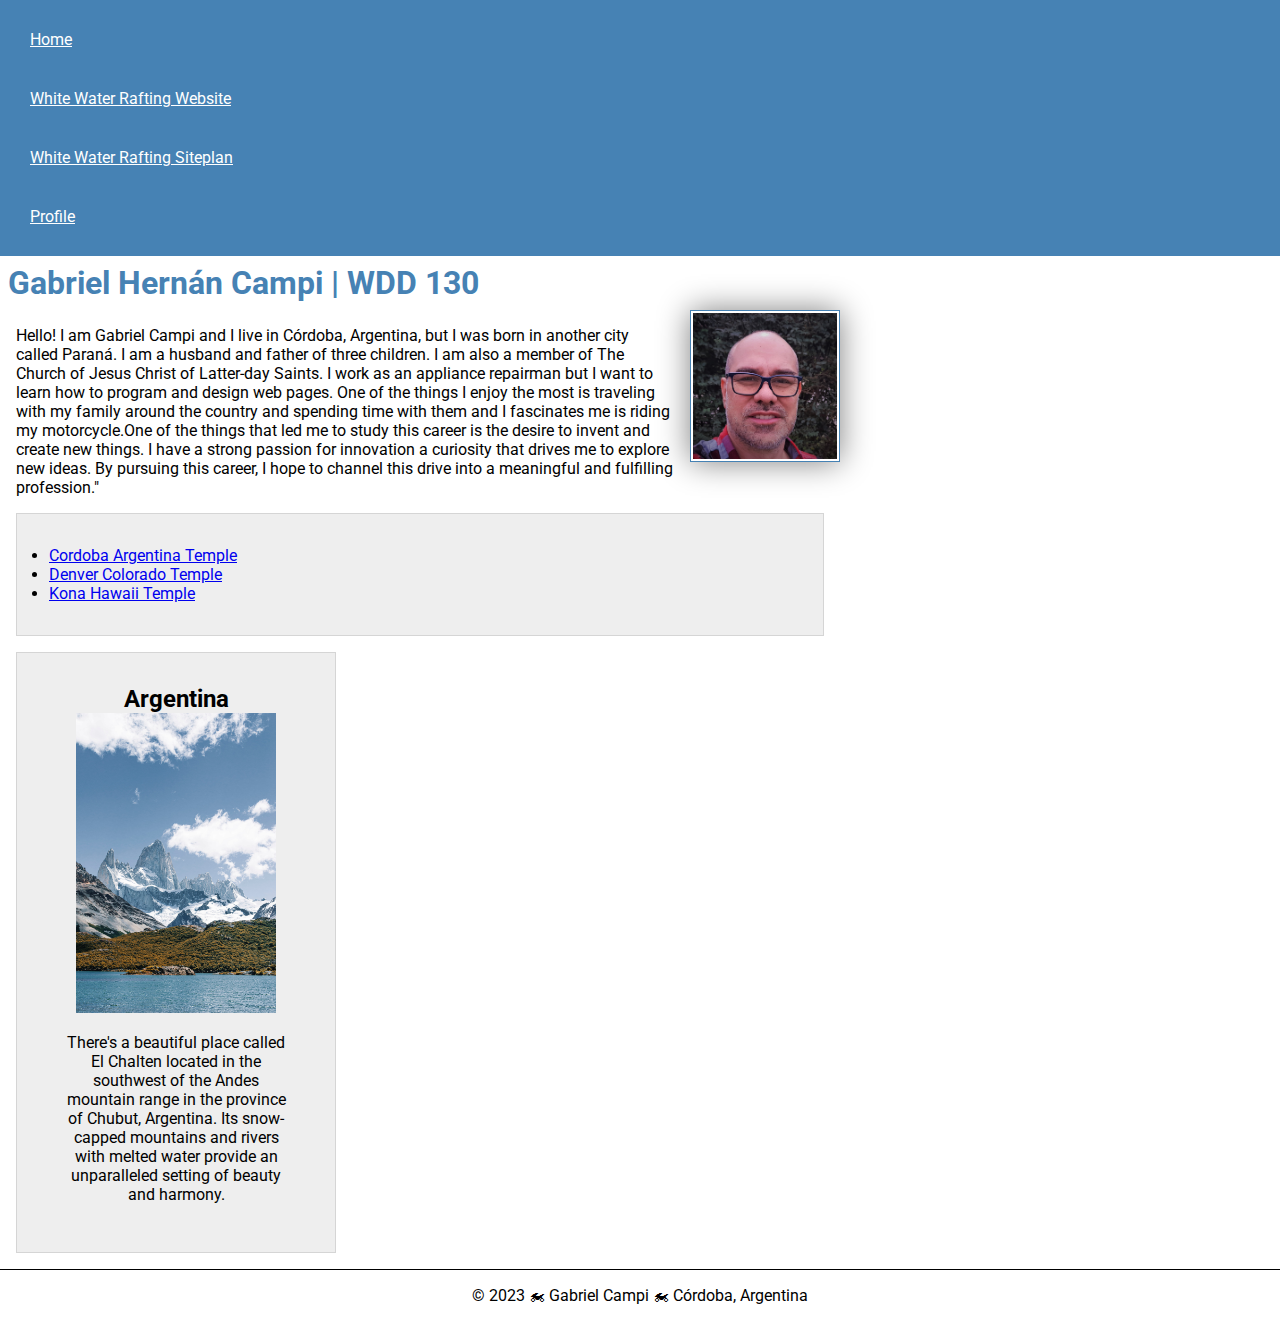
==== index.html @ 1da63f93 "add  new change" ====
<!DOCTYPE html>
<html lang="en-US">

    <head>  
        <meta charset="UTF-8">
        <meta name="viewport" content="width=device-width, initial-scale=1.0">
        <title>Gabriel Hernán Campi | WDD 130</title>
        <meta name="description" content="BYU-Idaho WDD130 course home page">
        <meta name="author" content="Gabriel Hernan Campi">
        <link rel="stylesheet" href="styles/styles.css">
        <link rel="preconnect" href="https://fonts.googleapis.com">
        <link rel="preconnect" href="https://fonts.gstatic.com" crossorigin>
        <link href="https://fonts.googleapis.com/css2?family=Roboto&display=swap" rel="stylesheet">
    </head>

    <body>
        <header>
            <nav>
                <a href="#">Home</a>
                <a href="wwr/">White Water Rafting Website</a>
                <a href="wwr/site-plan-rafting.html">White Water Rafting Siteplan</a>
                <a href="https://www.linkedin.com/in/gabriel-campi-1866b0190">Profile</a>
                
            </nav>

        </header>
        <main>
           
            <h1>Gabriel Hernán Campi | WDD 130</h1>
          
            <img src="images/gabriel-campi.jpg" alt="Gabriel Campi with glasses" width="200">
            <p>Hello! I am Gabriel Campi and I live in Córdoba, Argentina, but I was born in another
                city called Paraná. I am a husband and father of three children. I am also a member
                of The Church of Jesus Christ of Latter-day Saints. I work as an appliance repairman 
                but I want to learn how to program and design web pages. One of the things I enjoy
                the most is traveling with my family around the country and spending time with them and
                I fascinates me is riding my motorcycle.One of the things that led me to study this career
                is the desire to invent and create new things. I have a strong passion for innovation 
                a curiosity that drives me to explore new ideas. By pursuing this career, I hope to channel this drive into a meaningful and fulfilling profession."</p>
        <ul class="box">        
                <li><a href="https://www.churchofjesuschrist.org/temples/details/cordoba-argentina-temple" target="_blank">Cordoba Argentina Temple</a></li>
                <li><a href="https://www.churchofjesuschrist.org/temples/details/denver-colorado-temple" target="_blank">Denver Colorado Temple</a></li>
                <li><a href="https://www.churchofjesuschrist.org/temples/details/kona-hawaii-temple" target="_blank">Kona Hawaii Temple</a></li>
        </ul>
        </main>
        <aside class="box indent">
            <h2>Argentina</h2>

            <img src="images/el-chalten-argentina.jpg" alt="El Chalten province of Chubut, Argentina" width = "300">
            <p>There's a beautiful place called El Chalten located in the southwest of the Andes mountain range in the province of Chubut, Argentina. Its snow-capped mountains and rivers with melted water provide an unparalleled setting of beauty and harmony.</p>
        </aside>

        <footer>
            <p>© 2023 🏍 Gabriel Campi 🏍 Córdoba, Argentina</p>
        </footer>
<!-- Last modification 4/5/2023-->   
    </body>

</html>
---- styles/styles.css ----
* {
    margin: 0;
    padding: 0;
    box-sizing: border-box;
}
main {
    max-width: 840px;
}

body {
    font-size: 16px;
    font-family:'Roboto', sans-serif;
}
nav {
    background-color: steelblue;
    padding: 10px;
}
nav a {
    color: white;
    display: block;
    padding: 20px;
}
h1 {
    color: steelblue;
    padding: .5rem
}
main img {
    width: 150px;
    height: auto;
    border: 1px solid steelblue;
    padding: 2px;
    box-shadow: 0 0 30px gray;
    float: right;
    margin: 0 0 1rem 1rem;
}
p {
    margin: 1rem;
}
aside {
    width: 20em;
    text-align: center;
    position:relative;
}
aside img {
    width: 200px;
    height:auto;
}
aside h2 {
    top: 47px;
    left: 150px;
} 
   
/*Class Selectors */
.box{
    margin: 1rem;
    padding: 2rem;
    border: 1px solid rgba(0, 0, 0, .1);
    background-color:#eee;
    color: #000;
}
.indent {
    padding-left: 2rem;
}
footer {
    margin-top:1em ;
    border-top: 1px solid #000;
    text-align: center;
}
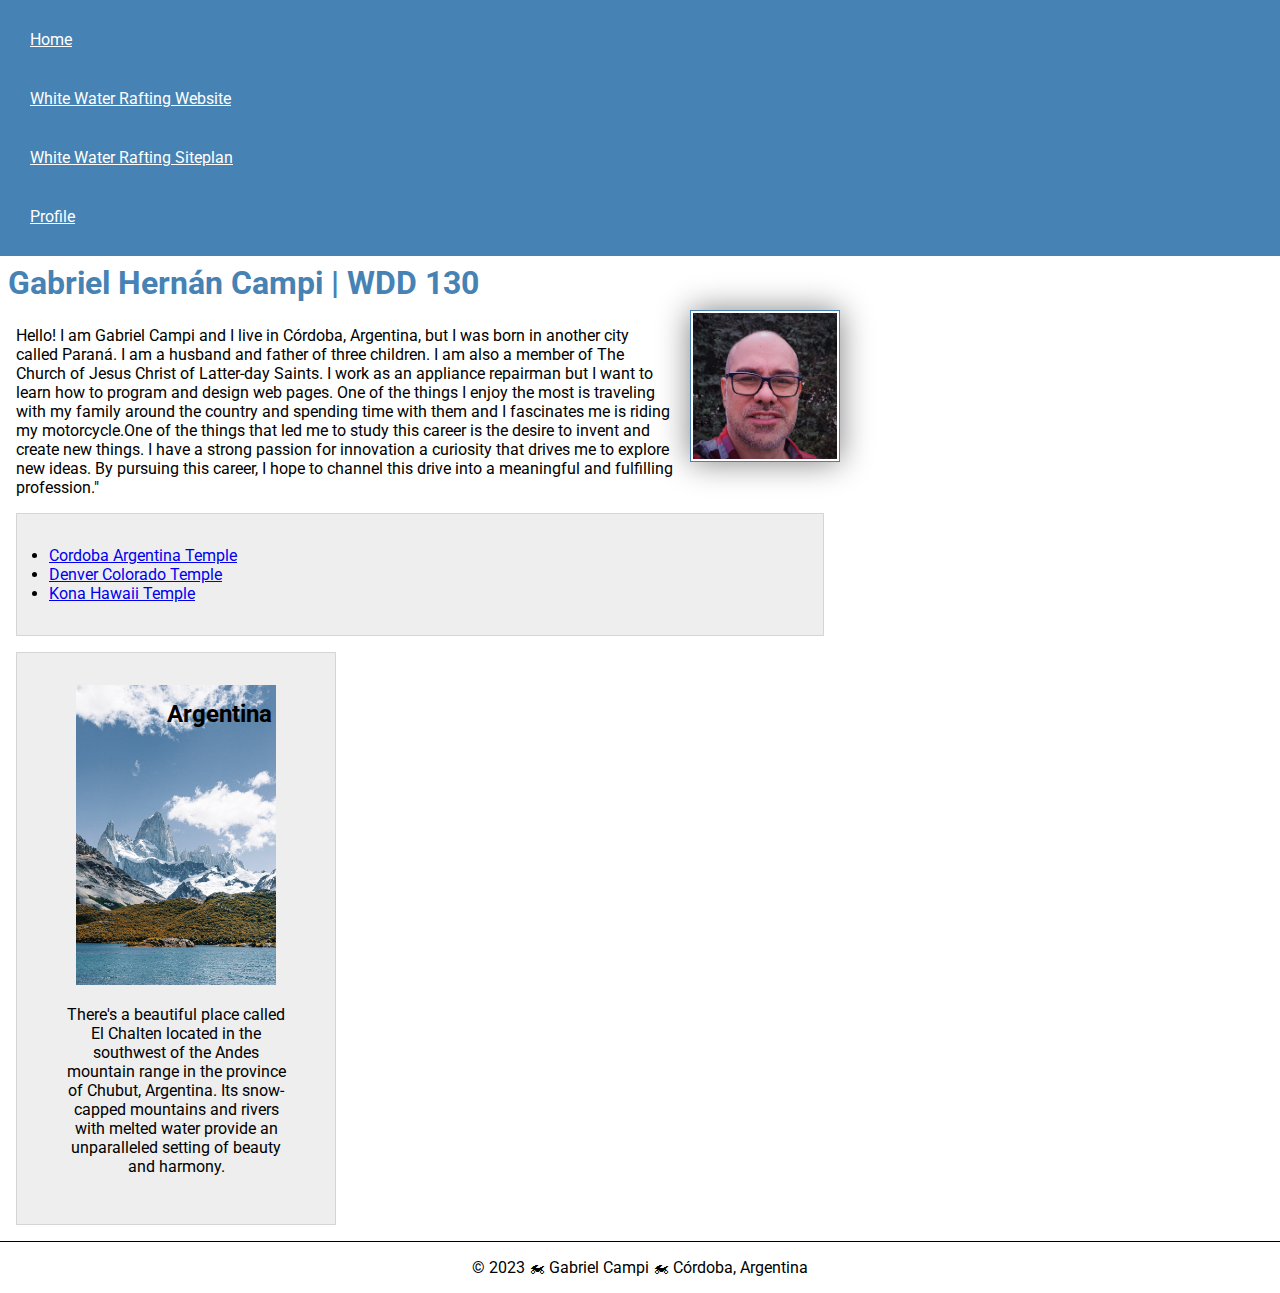
==== commit 66e46edb: "#" ====
--- a/index.html
+++ b/index.html
@@ -17,8 +17,11 @@
         <header>
             <nav>
                 <a href="#">Home</a>
-                <a href="wwr/">White Water Rafting Website</a>
-                <a href="wwr/site-plan-rafting.html">White Water Rafting Siteplan</a>
+
+                <a href="#">White Water Rafting Website</a> <!-- Aca va a ir un sitio que no sabemos cual es -->
+
+                <a href="./wwr/site-plan-rafting.html">White Water Rafting Siteplan</a>
+
                 <a href="https://www.linkedin.com/in/gabriel-campi-1866b0190">Profile</a>
                 
             </nav>
--- a/styles/styles.css
+++ b/styles/styles.css
@@ -48,9 +48,10 @@
 aside h2 {
     top: 47px;
     left: 150px;
+    position:absolute;
 } 
    
-/*Class Selectors */
+/* Class Selectors */
 .box{
     margin: 1rem;
     padding: 2rem;
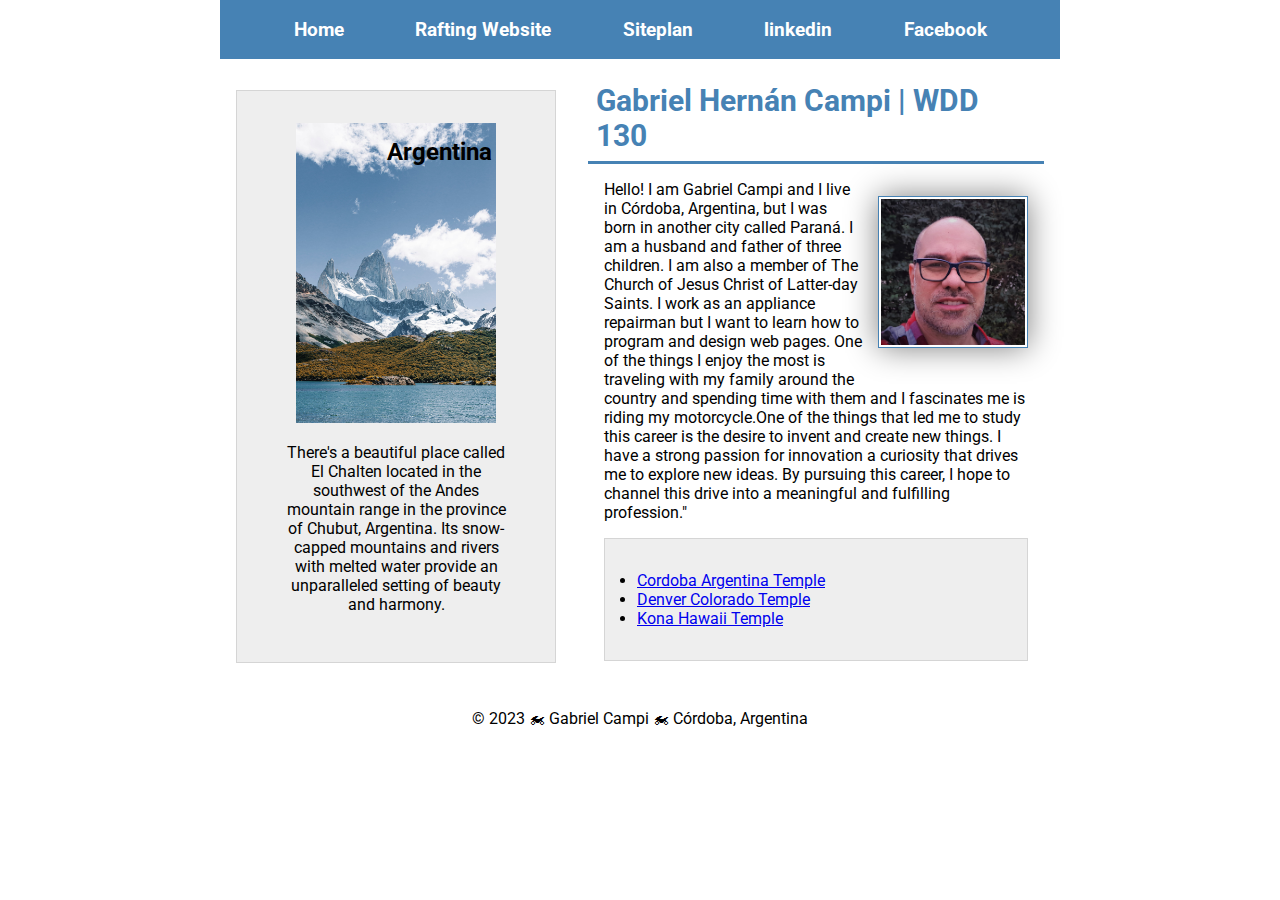
==== commit a98c3517: "*" ====
--- a/index.html
+++ b/index.html
@@ -1,62 +1,103 @@
 <!DOCTYPE html>
 <html lang="en-US">
+  <head>
+    <meta charset="UTF-8" />
+    <meta name="viewport" content="width=device-width, initial-scale=1.0" />
+    <title>Gabriel Hernán Campi | WDD 130</title>
+    <meta name="description" content="BYU-Idaho WDD130 course home page" />
+    <meta name="author" content="Gabriel Hernan Campi" />
+    <link rel="stylesheet" href="styles/styles.css" />
+    <link rel="preconnect" href="https://fonts.googleapis.com" />
+    <link rel="preconnect" href="https://fonts.gstatic.com" crossorigin />
+    <link
+      href="https://fonts.googleapis.com/css2?family=Roboto&display=swap"
+      rel="stylesheet"
+    />
+  </head>
 
-    <head>  
-        <meta charset="UTF-8">
-        <meta name="viewport" content="width=device-width, initial-scale=1.0">
-        <title>Gabriel Hernán Campi | WDD 130</title>
-        <meta name="description" content="BYU-Idaho WDD130 course home page">
-        <meta name="author" content="Gabriel Hernan Campi">
-        <link rel="stylesheet" href="styles/styles.css">
-        <link rel="preconnect" href="https://fonts.googleapis.com">
-        <link rel="preconnect" href="https://fonts.gstatic.com" crossorigin>
-        <link href="https://fonts.googleapis.com/css2?family=Roboto&display=swap" rel="stylesheet">
-    </head>
+  <body>
+    <header>
+      <nav>
+        <a href="#">Home</a>
 
-    <body>
-        <header>
-            <nav>
-                <a href="#">Home</a>
+        <a href="#">Rafting Website</a>
+        <!-- Aca va a ir un sitio que no sabemos cual es -->
 
-                <a href="#">White Water Rafting Website</a> <!-- Aca va a ir un sitio que no sabemos cual es -->
+        <a href="./wwr/site-plan-rafting.html">Siteplan</a>
 
-                <a href="./wwr/site-plan-rafting.html">White Water Rafting Siteplan</a>
+        <a href="https://www.linkedin.com/"
+          >linkedin</a
+        >
 
-                <a href="https://www.linkedin.com/in/gabriel-campi-1866b0190">Profile</a>
-                
-            </nav>
+        <a href="https://www.facebook.com/"
+          >Facebook</a
+        >
+      </nav>
+    </header>
+    <div class="grid">
+      <main>
+        <h1>Gabriel Hernán Campi | WDD 130</h1>
+        <img
+          src="images/gabriel-campi.jpg"
+          alt="Gabriel Campi with glasses"
+          width="200"
+        />
+        <p>
+          Hello! I am Gabriel Campi and I live in Córdoba, Argentina, but I was
+          born in another city called Paraná. I am a husband and father of three
+          children. I am also a member of The Church of Jesus Christ of Latter-day
+          Saints. I work as an appliance repairman but I want to learn how to
+          program and design web pages. One of the things I enjoy the most is
+          traveling with my family around the country and spending time with them
+          and I fascinates me is riding my motorcycle.One of the things that led
+          me to study this career is the desire to invent and create new things. I
+          have a strong passion for innovation a curiosity that drives me to
+          explore new ideas. By pursuing this career, I hope to channel this drive
+          into a meaningful and fulfilling profession."
+        </p>
+        <ul class="box">
+          <li>
+            <a
+              href="https://www.churchofjesuschrist.org/temples/details/cordoba-argentina-temple"
+              target="_blank"
+              >Cordoba Argentina Temple</a
+            >
+          </li>
+          <li>
+            <a
+              href="https://www.churchofjesuschrist.org/temples/details/denver-colorado-temple"
+              target="_blank"
+              >Denver Colorado Temple</a
+            >
+          </li>
+          <li>
+            <a
+              href="https://www.churchofjesuschrist.org/temples/details/kona-hawaii-temple"
+              target="_blank"
+              >Kona Hawaii Temple</a
+            >
+          </li>
+        </ul>
+      </main>
+      <aside class="box indent">
+        <h2>Argentina</h2>
 
-        </header>
-        <main>
-           
-            <h1>Gabriel Hernán Campi | WDD 130</h1>
-          
-            <img src="images/gabriel-campi.jpg" alt="Gabriel Campi with glasses" width="200">
-            <p>Hello! I am Gabriel Campi and I live in Córdoba, Argentina, but I was born in another
-                city called Paraná. I am a husband and father of three children. I am also a member
-                of The Church of Jesus Christ of Latter-day Saints. I work as an appliance repairman 
-                but I want to learn how to program and design web pages. One of the things I enjoy
-                the most is traveling with my family around the country and spending time with them and
-                I fascinates me is riding my motorcycle.One of the things that led me to study this career
-                is the desire to invent and create new things. I have a strong passion for innovation 
-                a curiosity that drives me to explore new ideas. By pursuing this career, I hope to channel this drive into a meaningful and fulfilling profession."</p>
-        <ul class="box">        
-                <li><a href="https://www.churchofjesuschrist.org/temples/details/cordoba-argentina-temple" target="_blank">Cordoba Argentina Temple</a></li>
-                <li><a href="https://www.churchofjesuschrist.org/temples/details/denver-colorado-temple" target="_blank">Denver Colorado Temple</a></li>
-                <li><a href="https://www.churchofjesuschrist.org/temples/details/kona-hawaii-temple" target="_blank">Kona Hawaii Temple</a></li>
-        </ul>
-        </main>
-        <aside class="box indent">
-            <h2>Argentina</h2>
-
-            <img src="images/el-chalten-argentina.jpg" alt="El Chalten province of Chubut, Argentina" width = "300">
-            <p>There's a beautiful place called El Chalten located in the southwest of the Andes mountain range in the province of Chubut, Argentina. Its snow-capped mountains and rivers with melted water provide an unparalleled setting of beauty and harmony.</p>
-        </aside>
-
-        <footer>
-            <p>© 2023 🏍 Gabriel Campi 🏍 Córdoba, Argentina</p>
-        </footer>
-<!-- Last modification 4/5/2023-->   
-    </body>
-
+        <img
+          src="images/el-chalten-argentina.jpg"
+          alt="El Chalten province of Chubut, Argentina"
+          width="300"
+        />
+        <p>
+          There's a beautiful place called El Chalten located in the southwest of
+          the Andes mountain range in the province of Chubut, Argentina. Its
+          snow-capped mountains and rivers with melted water provide an
+          unparalleled setting of beauty and harmony.
+        </p>
+      </aside>
+    </div>
+    <footer>
+      <p>© 2023 🏍 Gabriel Campi 🏍 Córdoba, Argentina</p>
+    </footer>
+    <!-- Last modification 4/5/2023-->
+  </body>
 </html>
--- a/styles/styles.css
+++ b/styles/styles.css
@@ -1,69 +1,100 @@
 * {
-    margin: 0;
-    padding: 0;
-    box-sizing: border-box;
+  margin: 0;
+  padding: 0;
+  box-sizing: border-box;
 }
 main {
-    max-width: 840px;
+  max-width: 840px;
 }
 
 body {
-    font-size: 16px;
-    font-family:'Roboto', sans-serif;
+  font-size: 16px;
+  font-family: "Roboto", sans-serif;
 }
 nav {
-    background-color: steelblue;
-    padding: 10px;
+  background-color: steelblue;
+  padding: 10px;
+  display: flex;
+  justify-content: space-evenly;
+  align-items: center;
 }
 nav a {
-    color: white;
-    display: block;
-    padding: 20px;
+  display: block;
+  padding: 0.5rem;
+  text-decoration: none;
+  font-size: 1.2rem;
+  font-weight: 700;
+  color: #fff;
 }
 h1 {
-    color: steelblue;
-    padding: .5rem
+  color: steelblue;
+  padding: 0.5rem;
+  font-size: 30px;
+  border-bottom: 3px solid steelblue;
 }
 main img {
-    width: 150px;
-    height: auto;
-    border: 1px solid steelblue;
-    padding: 2px;
-    box-shadow: 0 0 30px gray;
-    float: right;
-    margin: 0 0 1rem 1rem;
+  width: 150px;
+  height: auto;
+  border: 1px solid steelblue;
+  padding: 2px;
+  box-shadow: 0 0 30px gray;
+  float: right;
+  margin: 2rem 1rem;
 }
 p {
-    margin: 1rem;
+  margin: 1rem;
 }
 aside {
-    width: 20em;
-    text-align: center;
-    position:relative;
+  width: 20em;
+  text-align: center;
+  position: relative;
 }
 aside img {
-    width: 200px;
-    height:auto;
+  width: 200px;
+  height: auto;
 }
 aside h2 {
-    top: 47px;
-    left: 150px;
-    position:absolute;
-} 
-   
+  top: 47px;
+  left: 150px;
+  position: absolute;
+}
+
 /* Class Selectors */
-.box{
-    margin: 1rem;
-    padding: 2rem;
-    border: 1px solid rgba(0, 0, 0, .1);
-    background-color:#eee;
-    color: #000;
+.box {
+  margin: 1rem;
+  padding: 2rem;
+  border: 1px solid rgba(0, 0, 0, 0.1);
+  background-color: #eee;
+  color: #000;
 }
 .indent {
-    padding-left: 2rem;
+  padding-left: 2rem;
 }
-footer {
-    margin-top:1em ;
-    border-top: 1px solid #000;
-    text-align: center;
+
+header, footer{
+  max-width: 840px;
+  margin: 0 auto;
 }
+
+.grid{
+  max-width: 840px;
+  margin: 0 auto;
+  display: grid;
+  align-items: center;
+}
+
+main{
+  grid-column: 2/3;
+  margin: 1rem;
+}
+
+aside{
+  width: 20rem;
+  position: relative;
+  grid-column: 1/2;
+  grid-row: 1/2;
+}
+
+footer{
+  text-align: center;
+}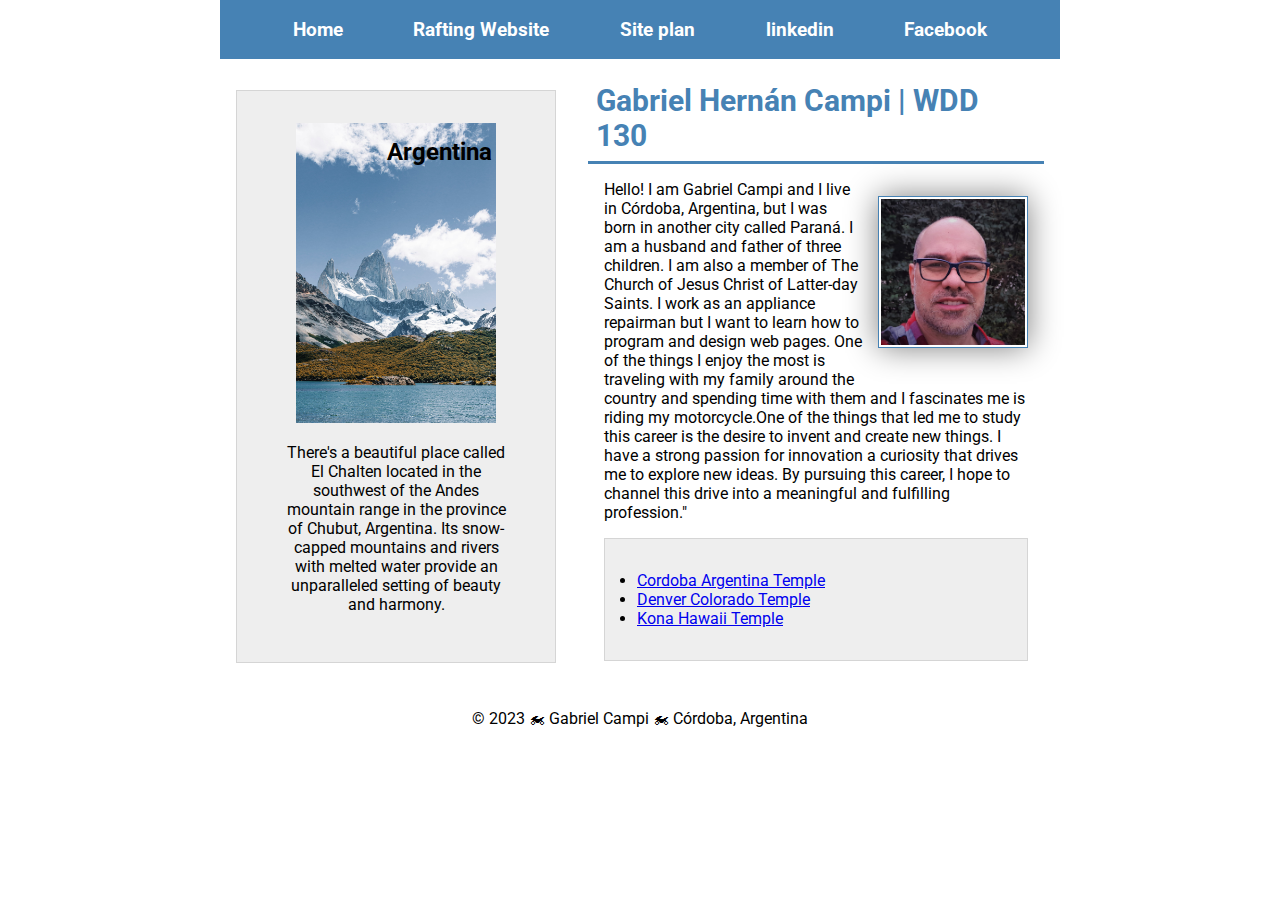
==== commit c353ee6b: "*" ====
--- a/index.html
+++ b/index.html
@@ -18,12 +18,12 @@
   <body>
     <header>
       <nav>
-        <a href="#">Home</a>
+        <a href="https://ghcampi.github.io/wdd130/wwr/index.html">Home</a>
 
         <a href="#">Rafting Website</a>
         <!-- Aca va a ir un sitio que no sabemos cual es -->
 
-        <a href="./wwr/site-plan-rafting.html">Siteplan</a>
+        <a href="./wwr/site-plan-rafting.html">Site plan</a>
 
         <a href="https://www.linkedin.com/"
           >linkedin</a
